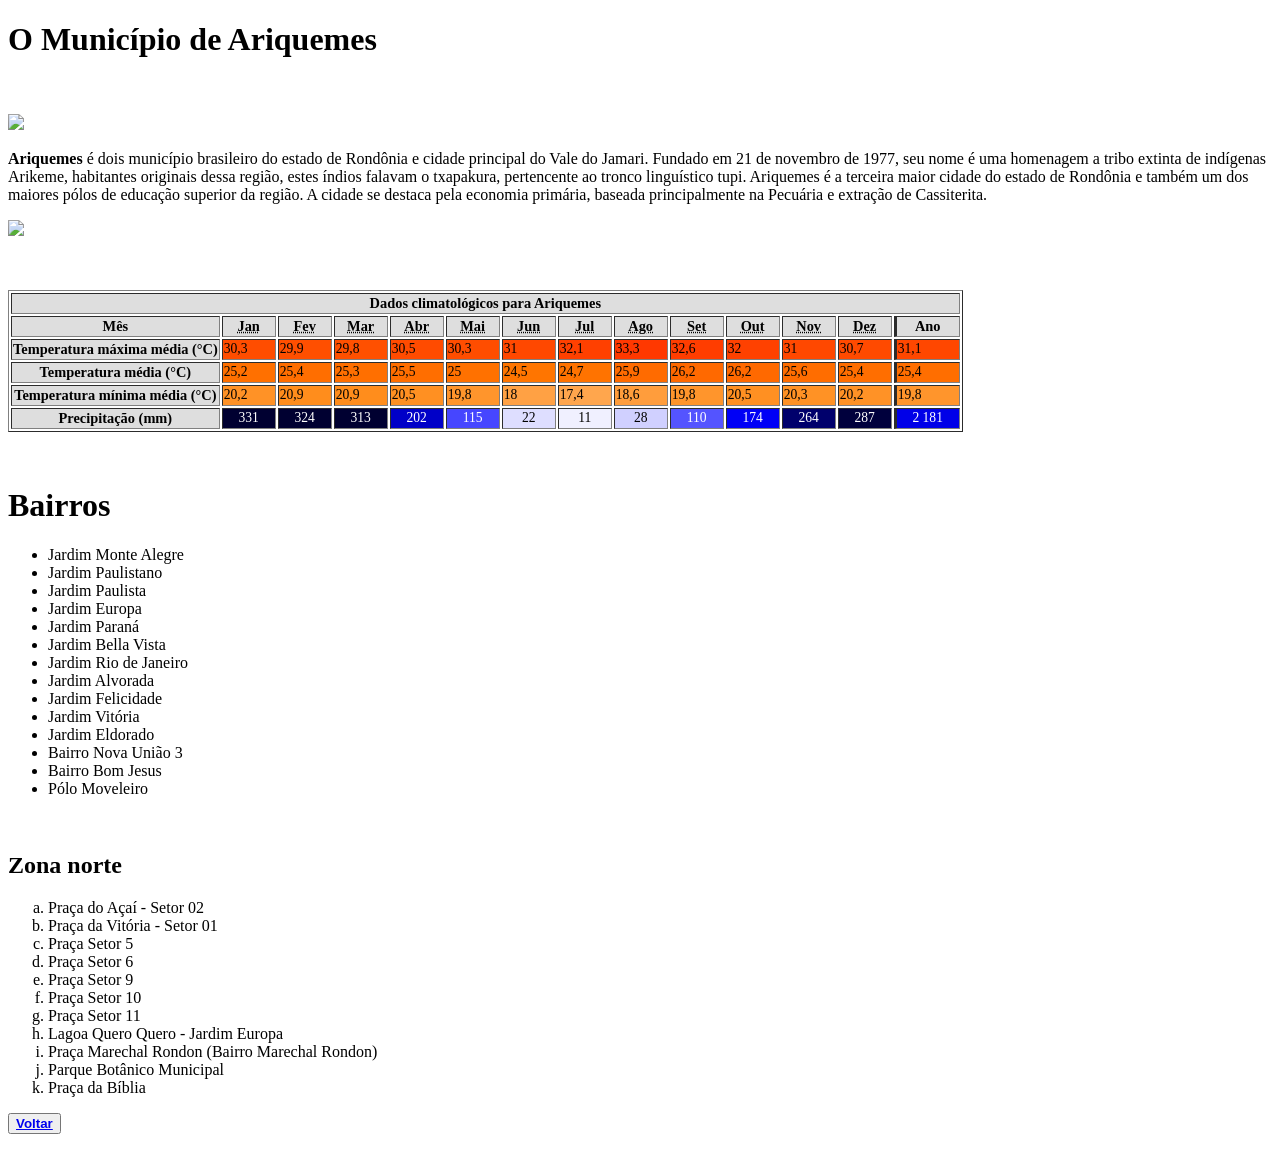
==== projetos/css/ariquemes.html @ 458314d8 "first commit" ====
<!DOCTYPE html>
<html lang="pt-br">

<head>
    <meta charset="UTF-8">
    <meta http-equiv="X-UA-Compatible" content="IE=edge">
    <meta name="viewport" content="width=device-width, initial-scale=1.0">
    <title>Exercicio</title>
</head>

<body>
    <p>
    <h1>O Município de Ariquemes</h1>
    </p>
    <p>&nbsp;</p>
    <p><img src="../Exercicio/Ariquemes_bandeira.jpg"></p>
    <p><strong>Ariquemes</strong> é dois município brasileiro do estado de Rondônia e cidade principal do Vale do
        Jamari. Fundado em 21 de novembro de 1977, seu nome é uma homenagem a tribo extinta de
        indígenas Arikeme, habitantes originais dessa região, estes índios falavam o txapakura,
        pertencente ao tronco linguístico tupi. Ariquemes é a terceira maior cidade do estado de
        Rondônia e também um dos maiores pólos de educação superior da região. A cidade se destaca
        pela economia primária, baseada principalmente na Pecuária e extração de Cassiterita.
    </p>
    <p><img src="../Exercicio/Brasao_Ariquemes.jpg"></p>
    <p>&nbsp;</p>

    <table class="wikitable collapsible" border="1">

        <tbody>
            <tr>
                <th colspan="14" style="text-align: center; font-size: 90%;background-color:rgb(222, 222, 222);">
                    <b>Dados
                        climatológicos
                        para Ariquemes </b>
                </th>
            </tr>
            <tr style="font-size:90%; line-height: 17px;background-color:rgb(222, 222, 222);">
                <th>Mês
                </th>
                <th style="width:50px;background-color:rgb(222, 222, 222);"><abbr class="abbr"
                        title="Janeiro">Jan</abbr>
                </th>
                <th style="width:50px;background-color:rgb(222, 222, 222);"><abbr class="abbr"
                        title="Fevereiro">Fev</abbr>
                </th>
                <th style="width:50px;background-color:rgb(222, 222, 222);"><abbr class="abbr" title="Março">Mar</abbr>
                </th>
                <th style="width:50px;background-color:rgb(222, 222, 222);"><abbr class="abbr" title="Abril">Abr</abbr>
                </th>
                <th style="width:50px;background-color:rgb(222, 222, 222);"><abbr class="abbr" title="Maio">Mai</abbr>
                </th>
                <th style="width:50px;background-color:rgb(222, 222, 222);"><abbr class="abbr" title="Junho">Jun</abbr>
                </th>
                <th style="width:50px;background-color:rgb(222, 222, 222);"><abbr class="abbr" title="Julho">Jul</abbr>
                </th>
                <th style="width:50px;background-color:rgb(222, 222, 222);"><abbr class="abbr" title="Agosto">Ago</abbr>
                </th>
                <th style="width:50px;background-color:rgb(222, 222, 222);"><abbr class="abbr"
                        title="Setembro">Set</abbr>
                </th>
                <th style="width:50px;background-color:rgb(222, 222, 222);"><abbr class="abbr"
                        title="Outubro">Out</abbr>
                </th>
                <th style="width:50px;background-color:rgb(222, 222, 222);"><abbr class="abbr"
                        title="Novembro">Nov</abbr>
                </th>
                <th style="width:50px;background-color:rgb(222, 222, 222);"><abbr class="abbr"
                        title="Dezembro">Dez</abbr>
                </th>
                <th style="width:60px; border-left-width: medium;background-color:rgb(222, 222, 222);">Ano
                </th>
            </tr>
            <tr>
                <th height="16" style="font-size:90%;background-color:rgb(222, 222, 222);">Temperatura máxima média (<a
                        title="Grau Celsius">°C</a>)
                </th>
                <td style="background:#FF4D00; font-size:85%;">30,3
                </td>
                <td style="background:#FF4F00; font-size:85%;">29,9
                </td>
                <td style="background:#FF5000; font-size:85%;">29,8
                </td>
                <td style="background:#FF4B00; font-size:85%;">30,5
                </td>
                <td style="background:#FF4D00; font-size:85%;">30,3
                </td>
                <td style="background:#FF4800; font-size:85%;">31
                </td>
                <td style="background:#FF4000; font-size:85%;">32,1
                </td>
                <td style="background:#FF3800; font-size:85%;">33,3
                </td>
                <td style="background:#FF3D00; font-size:85%;">32,6
                </td>
                <td style="background:#FF4100; font-size:85%;">32
                </td>
                <td style="background:#FF4800; font-size:85%;">31
                </td>
                <td style="background:#FF4A00; font-size:85%;">30,7
                </td>
                <td style="background:#FF4700; font-size:85%; border-left-width:medium">31,1
                </td>
            </tr>
            <tr>
                <th height="16" style="font-size:90%;background-color:rgb(222, 222, 222);">Temperatura média (°C)
                </th>
                <td style="background:#FF7000; font-size:85%;">25,2
                </td>
                <td style="background:#FF6E00; font-size:85%;">25,4
                </td>
                <td style="background:#FF6F00; font-size:85%;">25,3
                </td>
                <td style="background:#FF6E00; font-size:85%;">25,5
                </td>
                <td style="background:#FF7100; font-size:85%;">25
                </td>
                <td style="background:#FF7500; font-size:85%;">24,5
                </td>
                <td style="background:#FF7300; font-size:85%;">24,7
                </td>
                <td style="background:#FF6B00; font-size:85%;">25,9
                </td>
                <td style="background:#FF6900; font-size:85%;">26,2
                </td>
                <td style="background:#FF6900; font-size:85%;">26,2
                </td>
                <td style="background:#FF6D00; font-size:85%;">25,6
                </td>
                <td style="background:#FF6E00; font-size:85%;">25,4
                </td>
                <td style="background:#FF6E00; font-size:85%; border-left-width:medium">25,4
                </td>
            </tr>
            <tr>
                <th height="16" style="font-size:90%;background-color:rgb(222, 222, 222);">Temperatura mínima média (°C)
                </th>
                <td style="background:#FF9226; font-size:85%;">20,2
                </td>
                <td style="background:#FF8D1C; font-size:85%;">20,9
                </td>
                <td style="background:#FF8D1C; font-size:85%;">20,9
                </td>
                <td style="background:#FF9022; font-size:85%;">20,5
                </td>
                <td style="background:#FF952C; font-size:85%;">19,8
                </td>
                <td style="background:#FFA144; font-size:85%;">18
                </td>
                <td style="background:#FFA64D; font-size:85%;">17,4
                </td>
                <td style="background:#FF9D3C; font-size:85%;">18,6
                </td>
                <td style="background:#FF952C; font-size:85%;">19,8
                </td>
                <td style="background:#FF9022; font-size:85%;">20,5
                </td>
                <td style="background:#FF9225; font-size:85%;">20,3
                </td>
                <td style="background:#FF9226; font-size:85%;">20,2
                </td>
                <td style="background:#FF952C; font-size:85%; border-left-width:medium">19,8
                </td>
            </tr>
            <tr>
                <th height="16" style="font-size:90%;background-color:rgb(222, 222, 222);"><a
                        title="Precipitação (meteorologia)">Precipitação</a> (<a title="Metro">mm</a>)
                </th>
                <td style="background:#000031;color:#FFFFFF;;font-size:85%;text-align:center;">331
                </td>
                <td style="background:#000031;color:#FFFFFF;;font-size:85%;text-align:center;">324
                </td>
                <td style="background:#000031;color:#FFFFFF;;font-size:85%;text-align:center;">313
                </td>
                <td style="background:#0000C8;color:#FFFFFF;;font-size:85%;text-align:center;">202
                </td>
                <td style="background:#4646FF;color:#FFFFFF;;font-size:85%;text-align:center;">115
                </td>
                <td style="background:#DEDEFF;;font-size:85%;text-align:center;">22
                </td>
                <td style="background:#F0F0FF;;font-size:85%;text-align:center;">11
                </td>
                <td style="background:#D0D0FF;;font-size:85%;text-align:center;">28
                </td>
                <td style="background:#5454FF;color:#FFFFFF;;font-size:85%;text-align:center;">110
                </td>
                <td style="background:#0000F6;color:#FFFFFF;;font-size:85%;text-align:center;">174
                </td>
                <td style="background:#00006C;color:#FFFFFF;;font-size:85%;text-align:center;">264
                </td>
                <td style="background:#00003D;color:#FFFFFF;;font-size:85%;text-align:center;">287
                </td>
                <td style="background:#0000E8;color:#FFFFFF;;font-size:85%;text-align:center; border-left-width:medium">
                    2&#160;181
                </td>
            </tr>

        </tbody>
    </table>

    <p>&nbsp;</p>
    <p>
    <h1>Bairros</h1>
    </p>
    <ul>
        <li>Jardim Monte Alegre</li>
        <li>Jardim Paulistano</li>
        <li>Jardim Paulista</li>
        <li>Jardim Europa</li>
        <li>Jardim Paraná</li>
        <li>Jardim Bella Vista</li>
        <li>Jardim Rio de Janeiro</li>
        <li>Jardim Alvorada</li>
        <li>Jardim Felicidade</li>
        <li>Jardim Vitória</li>
        <li>Jardim Eldorado</li>
        <li>Bairro Nova União 3</li>
        <li>Bairro Bom Jesus</li>
        <li>Pólo Moveleiro</li>
    </ul>
    <p>&nbsp;</p>
    <p>
    <h2>Zona norte</h2>
    </p>
    <ol style="list-style-type: lower-alpha;">
        <li>Praça do Açaí - Setor 02</li>
        <li>Praça da Vitória - Setor 01</li>
        <li>Praça Setor 5</li>
        <li>Praça Setor 6</li>
        <li>Praça Setor 9</li>
        <li>Praça Setor 10</li>
        <li>Praça Setor 11</li>
        <li>Lagoa Quero Quero - Jardim Europa</li>
        <li>Praça Marechal Rondon (Bairro Marechal Rondon)</li>
        <li>Parque Botânico Municipal</li>
        <li>Praça da Bíblia</li>
    </ol>
    <p>
    <form><button class="button2" type="submit"><strong><a href="../index.html">Voltar</a></strong></button></form>
    </p>
</body>

</html>
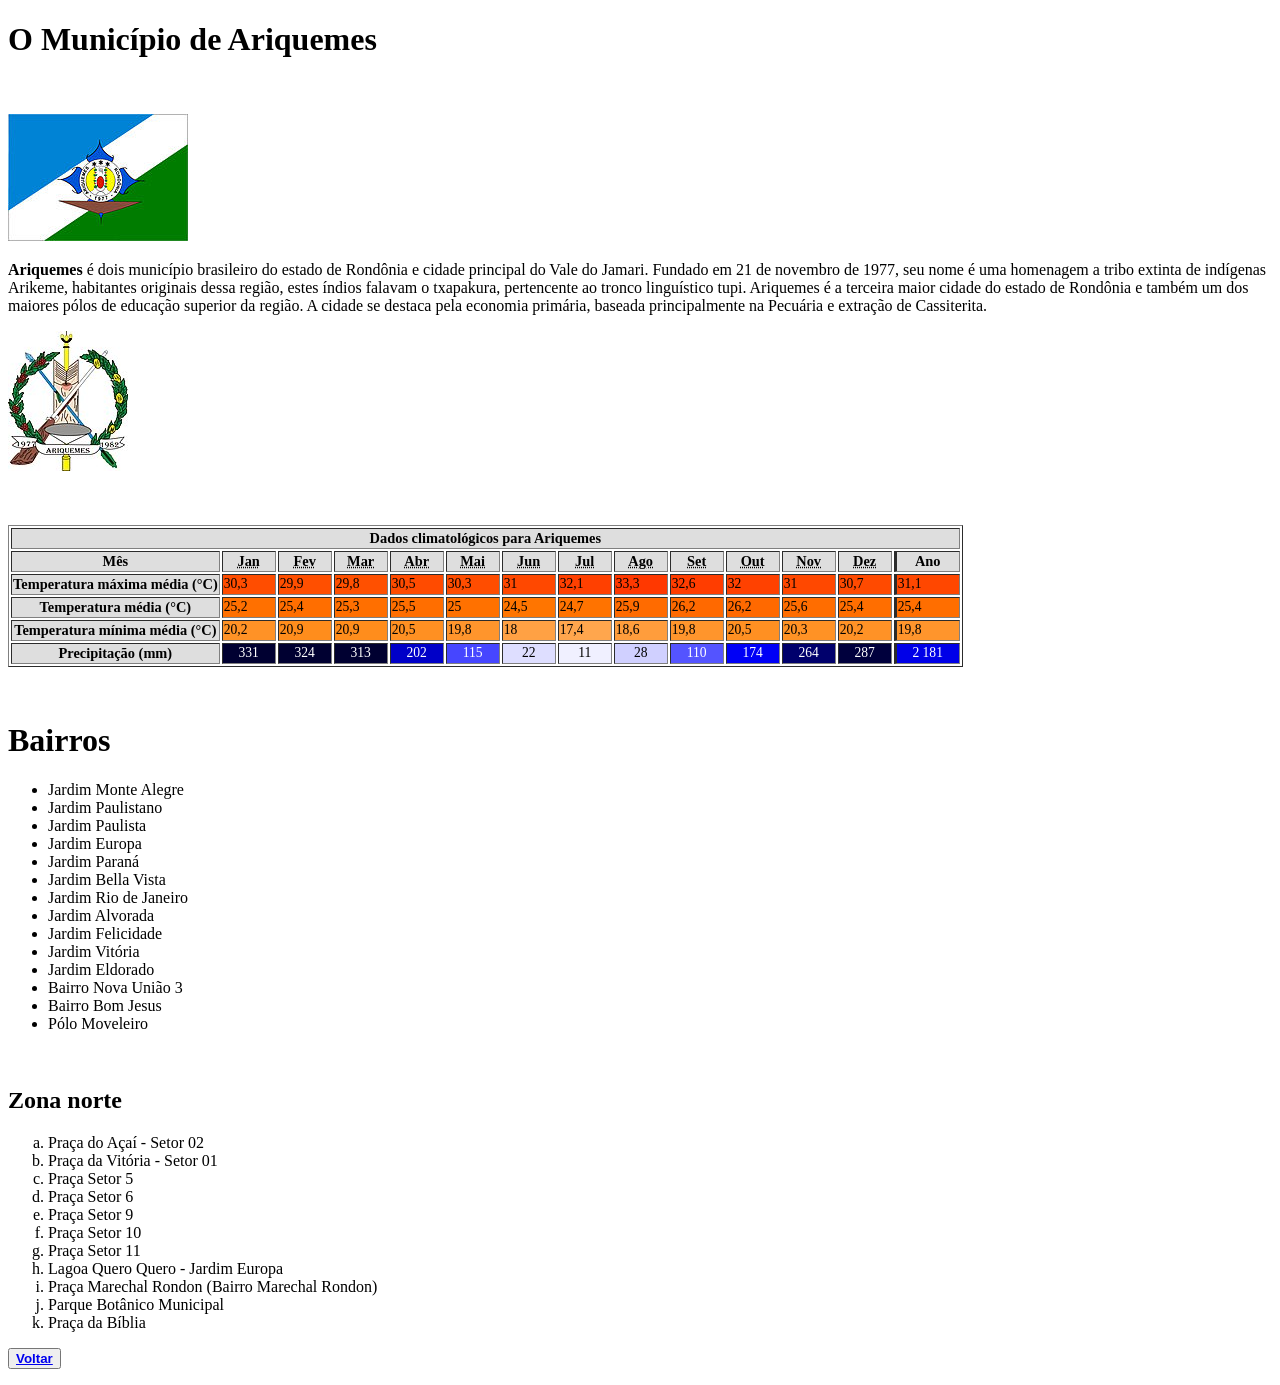
==== commit a415d241: "as" ====
--- a/projetos/css/ariquemes.html
+++ b/projetos/css/ariquemes.html
@@ -13,7 +13,7 @@
     <h1>O Município de Ariquemes</h1>
     </p>
     <p>&nbsp;</p>
-    <p><img src="../Exercicio/Ariquemes_bandeira.jpg"></p>
+    <p><img src="../teste/Exercicio/Ariquemes_bandeira.jpg"></p>
     <p><strong>Ariquemes</strong> é dois município brasileiro do estado de Rondônia e cidade principal do Vale do
         Jamari. Fundado em 21 de novembro de 1977, seu nome é uma homenagem a tribo extinta de
         indígenas Arikeme, habitantes originais dessa região, estes índios falavam o txapakura,
@@ -21,7 +21,7 @@
         Rondônia e também um dos maiores pólos de educação superior da região. A cidade se destaca
         pela economia primária, baseada principalmente na Pecuária e extração de Cassiterita.
     </p>
-    <p><img src="../Exercicio/Brasao_Ariquemes.jpg"></p>
+    <p><img src="../teste/Exercicio/Brasao_Ariquemes.jpg"></p>
     <p>&nbsp;</p>
 
     <table class="wikitable collapsible" border="1">
